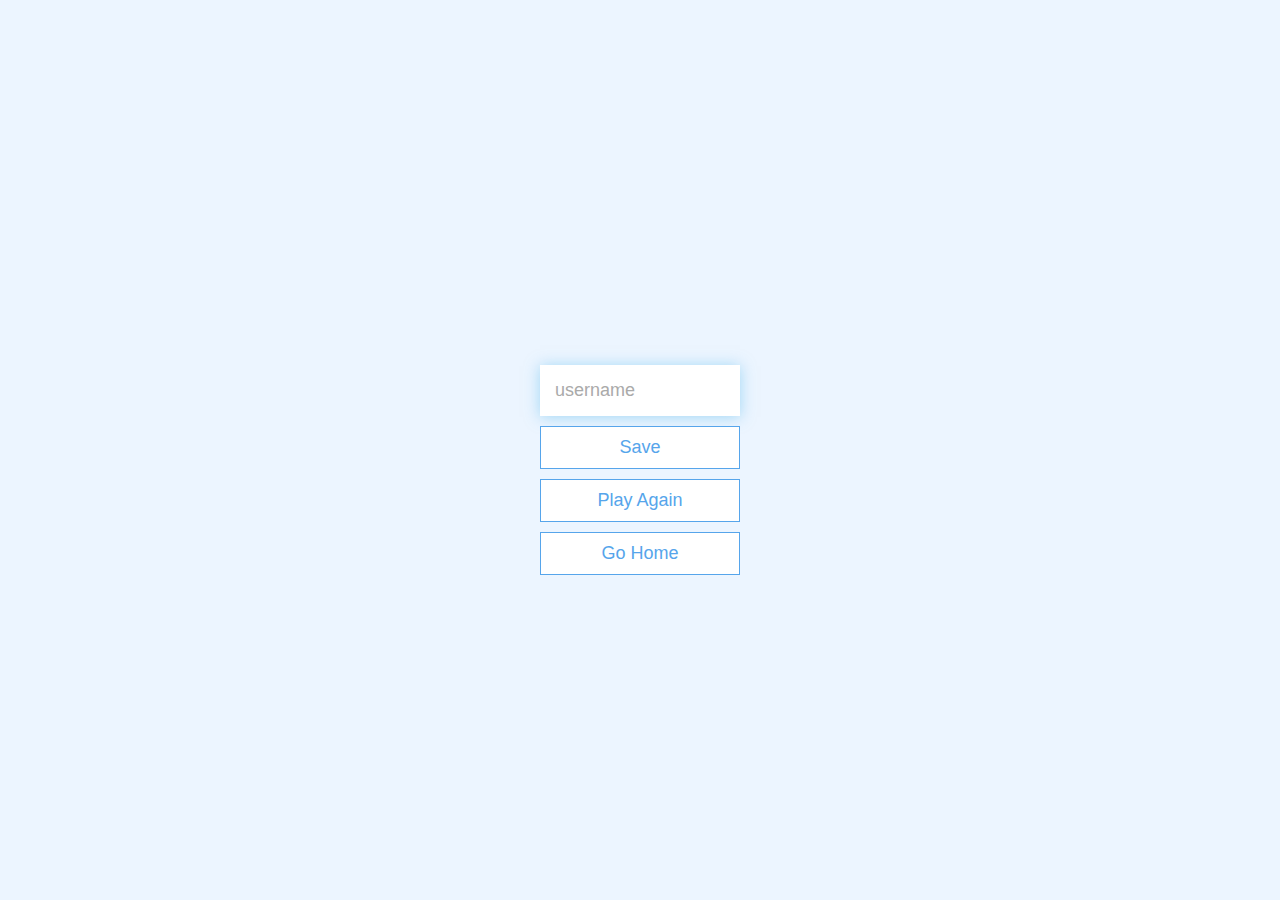
==== end.html @ 600a5d20 "start of the app" ====
<!DOCTYPE html>
<html lang="en">
<head>
  <meta charset="UTF-8">
  <meta name="viewport" content="width=device-width, initial-scale=1.0">
  <title>Congrats!</title>
  <link rel="stylesheet" href="app.css">
</head>
<body>
  <div class="container">
    <div id="end" class="flex-center flex-column">
      <h1 id="finalScore"></h1>
      <form>
        <input
        type="text"
        name="username"
        id="username"
        placeholder="username"
        />
         <button type="submit"
        class="btn"
        id="saveScoreBtn"
        onclick="saveHighScore(event)"
        disabled
        >
        Save
        </button>
      </form>

      <a class="btn" href="/game.html">Play Again</a>
      <a class="btn" href="/">Go Home</a>
    </div>
  </div>
  <script src="/end.js"></script>
</body>
</html>
---- app.css ----
:root {
  background-color: #ecf5ff;
  font-size: 62.5%;
}

*{
  box-sizing: border-box;
  font-family: Arial, Helvetica, sans-serif;
  margin: 0;
  padding: 0;
  color: #333
}

h1,
h2,
h3,
h4 {
  margin-bottom: 1rem;
}

h1 {
font-size: 5.4rem;
color: #56a5eb;
margin-bottom: 5rem;
}

h1 > span {
  font-size: 2.4rem;
  font-weight: 500;
}

h2 {
  font-size: 4.2rem;
  margin-bottom: 4rem;
  font-weight: 700;
}

h3 {
  font-size: 2.8rem;
  font-weight: 500;
}

.container {
  width: 100vw;
  height: 100vh;
  display: flex;
  justify-content: center;
  align-items: center;
  max-width: 80rem;
  margin: 0 auto;
  padding: 2rem;
}

.container > * {
  width: 100%;
}

.flex-column {
  display: flex;
  flex-direction: column;
}

.flex-center {
  justify-content: center;
  align-items: center;
}

.justify-center {
  justify-content: center;
}

.text-center {
  text-align: center;
}

.hidden {
  display: none;
}

/* BUTTONS */
.btn {
  font-size: 1.8rem;
  padding: 1rem 0;
  width: 20rem;
  text-align: center;
  border: 0.1rem solid #56a5eb;
  margin-bottom: 1rem;
  text-decoration: none;
  color: #56a5eb;
background-color: white;
}

.btn:hover {
  cursor: pointer;
  box-shadow: 0 0.4rem 1.4rem 0 rgba(86, 185, 235, 0.5);
  transform: translateY(-0.1rem);
  transition: transform 150ms;
}

.btn[disabled]:hover {
  cursor: not-allowed;
  box-shadow: none;
  transform: none;
}

/* FORM */
form {
  width: 100%;
  display:flex;
  flex-direction: column;
  align-items: center;
}

input {
margin-bottom: 1rem;
width: 20rem;
padding: 1.5rem;
font-size: 1.8rem;
border: none;
box-shadow: 0 0.1rem 1.4rem 0 rgba(86, 185, 235, 0.5);
}

input::placeholder {
  color: #aaa;
}
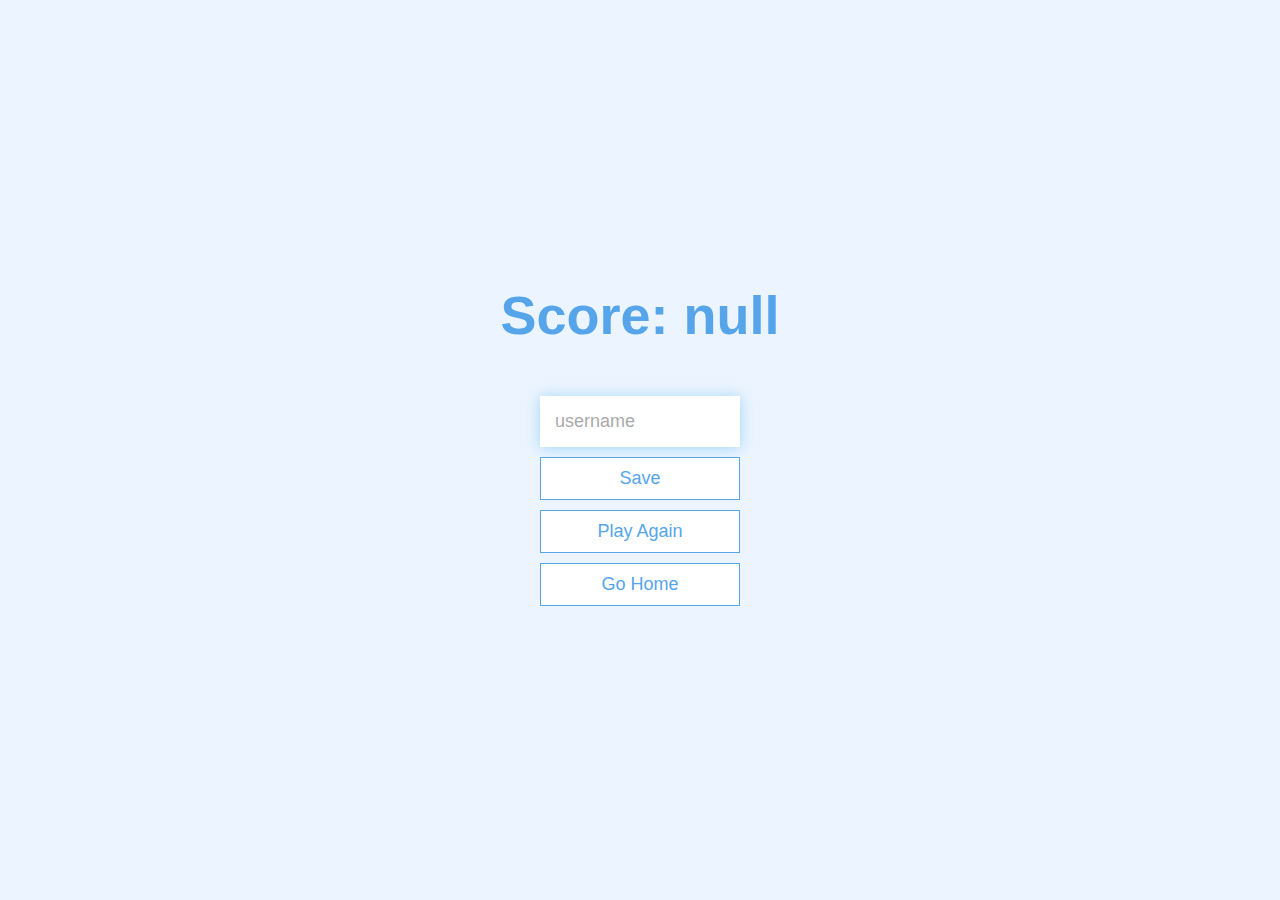
==== commit b0034266: "added timer, fixed bug in highScore" ====
--- a/end.html
+++ b/end.html
@@ -10,14 +10,14 @@
   <div class="container">
     <div id="end" class="flex-center flex-column">
       <h1 id="finalScore"></h1>
-      <form>
+      <form id="saveScoreForm">
         <input
         type="text"
         name="username"
         id="username"
         placeholder="username"
         />
-         <button type="submit"
+        <button type="submit"
         class="btn"
         id="saveScoreBtn"
         onclick="saveHighScore(event)"
@@ -26,11 +26,10 @@
         Save
         </button>
       </form>
-
       <a class="btn" href="/game.html">Play Again</a>
       <a class="btn" href="/">Go Home</a>
     </div>
   </div>
   <script src="/end.js"></script>
 </body>
-</html>+</html>
